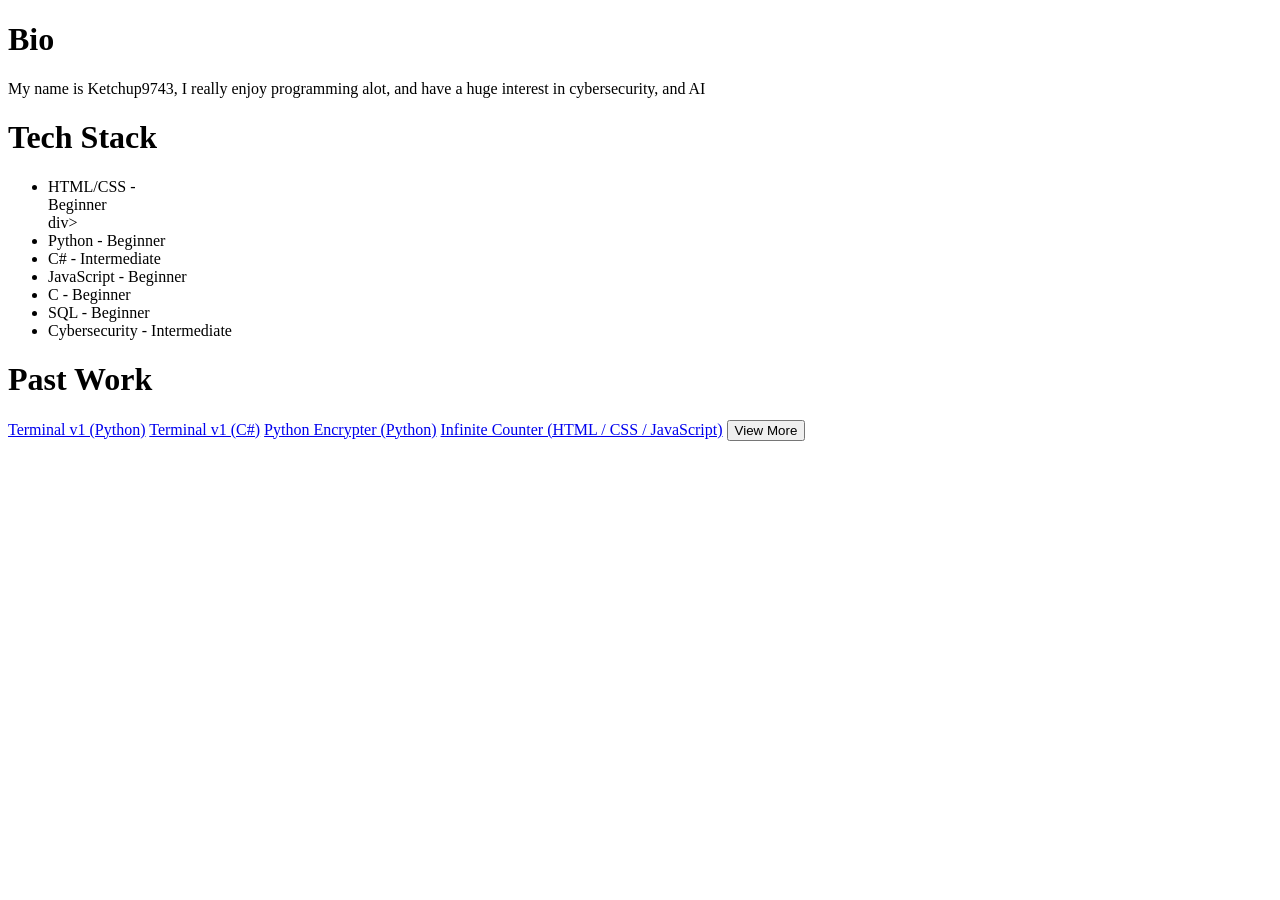
==== pages/index.html @ 24a05e47 "save" ====
<!DOCTYPE html>
<html lang="en">
    <head>
        <meta charset="UTF-8">
        <title>Ketchup9743 - Portfolio</title>
        <link rel="stylesheet" href="/styles/main.css">
    </head>
    <body>
      
        <div class="bio-section">
        <h1>Bio</h1>
          <p>My name is Ketchup9743, I really enjoy programming alot, and have a             huge interest in cybersecurity, and AI</p>
        </div>
          
        <div class="tech-stack-section">
        <h1>Tech Stack</h1>
          <ul>
            <li>HTML/CSS  -  <div class = Beginner>Beginner</li>div></li>
            <li>Python  -  Beginner</li>
            <li>C#  -  Intermediate</li>
            <li>JavaScript  -  Beginner</li>
            <li>C  -  Beginner</li>
            <li>SQL  -  Beginner</li>
            <li>Cybersecurity  -  Intermediate</li>
          </ul>
        </div>
          
        <div class="past-work-section">
            <h1>Past Work</h1>
            <a href="https://github.com/Ketchup9743/Terminal-v1">Terminal v1 (Python)</a>
            <a href="https://github.com/Ketchup9743/C--Terminal">Terminal v1 (C#)</a>
            <a href="https://github.com/Ketchup9743/Python-Encrypter-v1">Python Encrypter (Python)</a>
            <a href="https://github.com/Ketchup9743/Infinite-counter">Infinite Counter (HTML / CSS / JavaScript)</a>
            <button id="view-showcase">View More</button>
        </div>
        <script src="script.js"></script>
    </body>
</html>
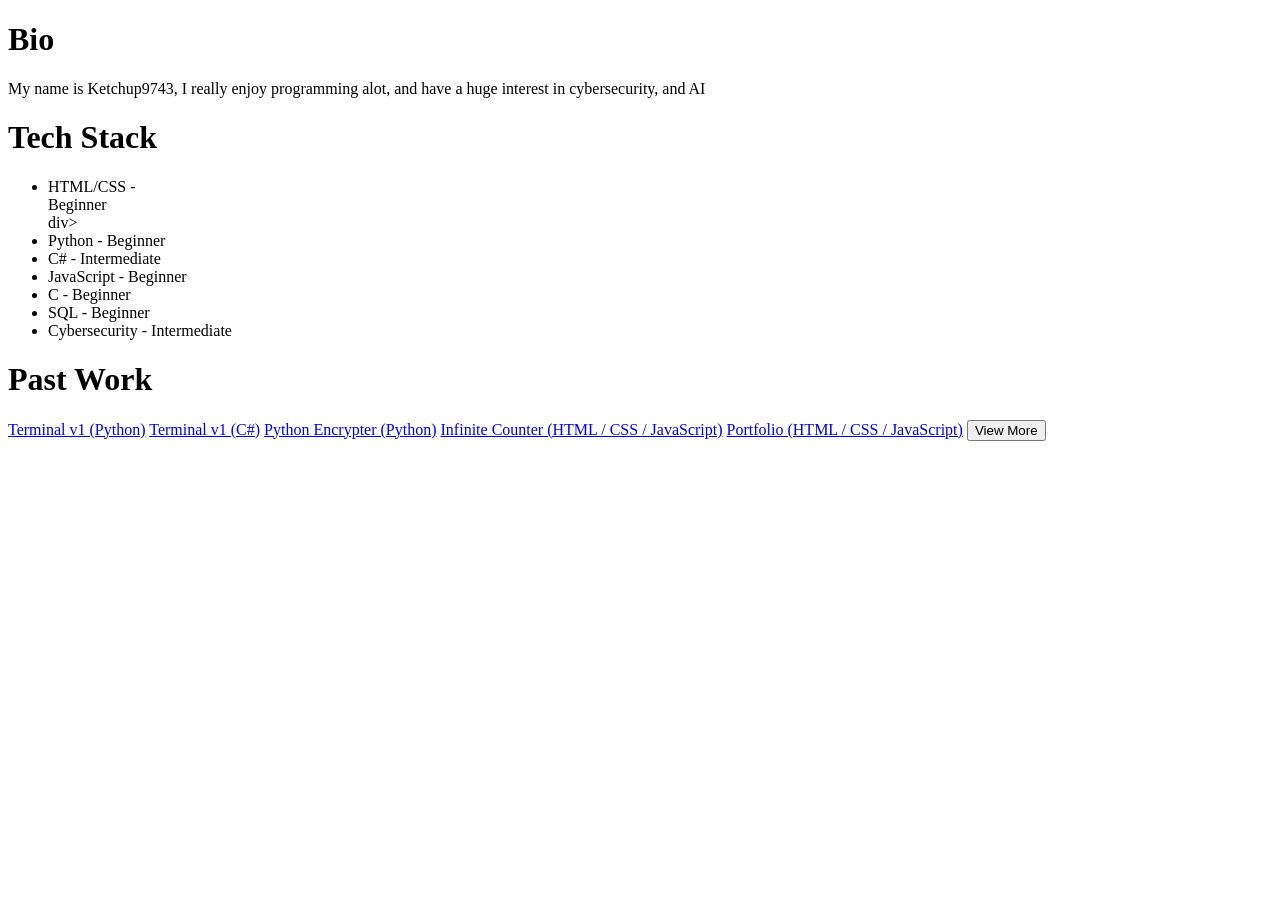
==== commit 197422b2: "update, so I can push this to cloudflare pages" ====
--- a/pages/index.html
+++ b/pages/index.html
@@ -31,6 +31,7 @@
             <a href="https://github.com/Ketchup9743/C--Terminal">Terminal v1 (C#)</a>
             <a href="https://github.com/Ketchup9743/Python-Encrypter-v1">Python Encrypter (Python)</a>
             <a href="https://github.com/Ketchup9743/Infinite-counter">Infinite Counter (HTML / CSS / JavaScript)</a>
+            <a href="https://github.com/Ketchup9743/Portfolio">Portfolio (HTML / CSS / JavaScript)</a>
             <button id="view-showcase">View More</button>
         </div>
         <script src="script.js"></script>
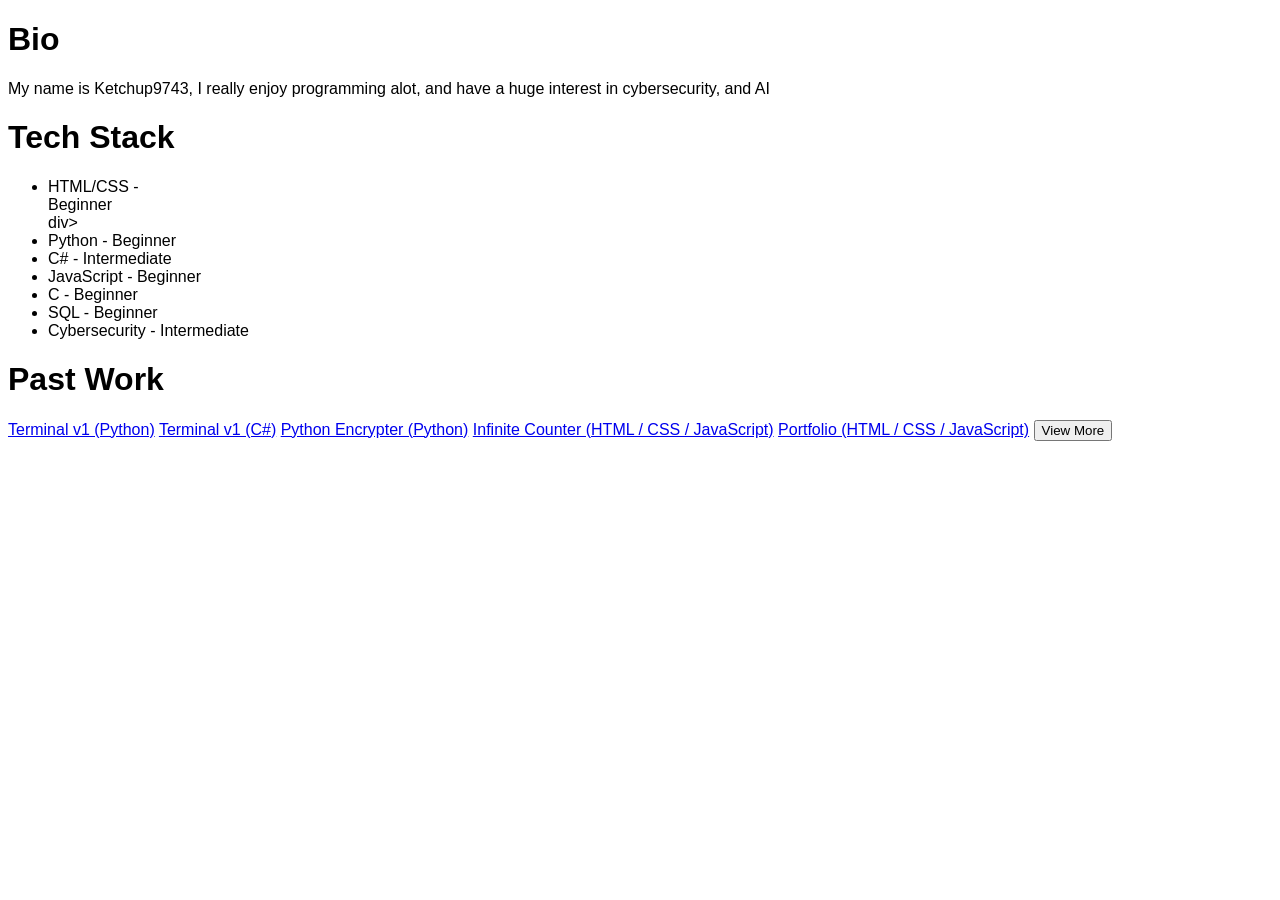
==== commit d93b5e04: "small html fix" ====
--- a/pages/index.html
+++ b/pages/index.html
@@ -27,13 +27,13 @@
           
         <div class="past-work-section">
             <h1>Past Work</h1>
-            <a href="https://github.com/Ketchup9743/Terminal-v1">Terminal v1 (Python)</a>
-            <a href="https://github.com/Ketchup9743/C--Terminal">Terminal v1 (C#)</a>
-            <a href="https://github.com/Ketchup9743/Python-Encrypter-v1">Python Encrypter (Python)</a>
-            <a href="https://github.com/Ketchup9743/Infinite-counter">Infinite Counter (HTML / CSS / JavaScript)</a>
-            <a href="https://github.com/Ketchup9743/Portfolio">Portfolio (HTML / CSS / JavaScript)</a>
+            <a href="https://github.com/Ketchup9743/Terminal-v1" target="_blank">Terminal v1 (Python)</a>
+            <a href="https://github.com/Ketchup9743/C--Terminal" target="_blank">Terminal v1 (C#)</a>
+            <a href="https://github.com/Ketchup9743/Python-Encrypter-v1" target="_blank">Python Encrypter (Python)</a>
+            <a href="https://github.com/Ketchup9743/Infinite-counter" target="_blank">Infinite Counter (HTML / CSS / JavaScript)</a>
+            <a href="https://github.com/Ketchup9743/Portfolio" target="_blank">Portfolio (HTML / CSS / JavaScript)</a>
             <button id="view-showcase">View More</button>
         </div>
-        <script src="script.js"></script>
+        <script src="/main/script.js" defer></script>
     </body>
 </html>
--- a/styles/main.css
+++ b/styles/main.css
@@ -0,0 +1,5 @@
+body {
+    font-family: sans-serif;
+    background-color: 29252B;
+    color: 878787;
+}
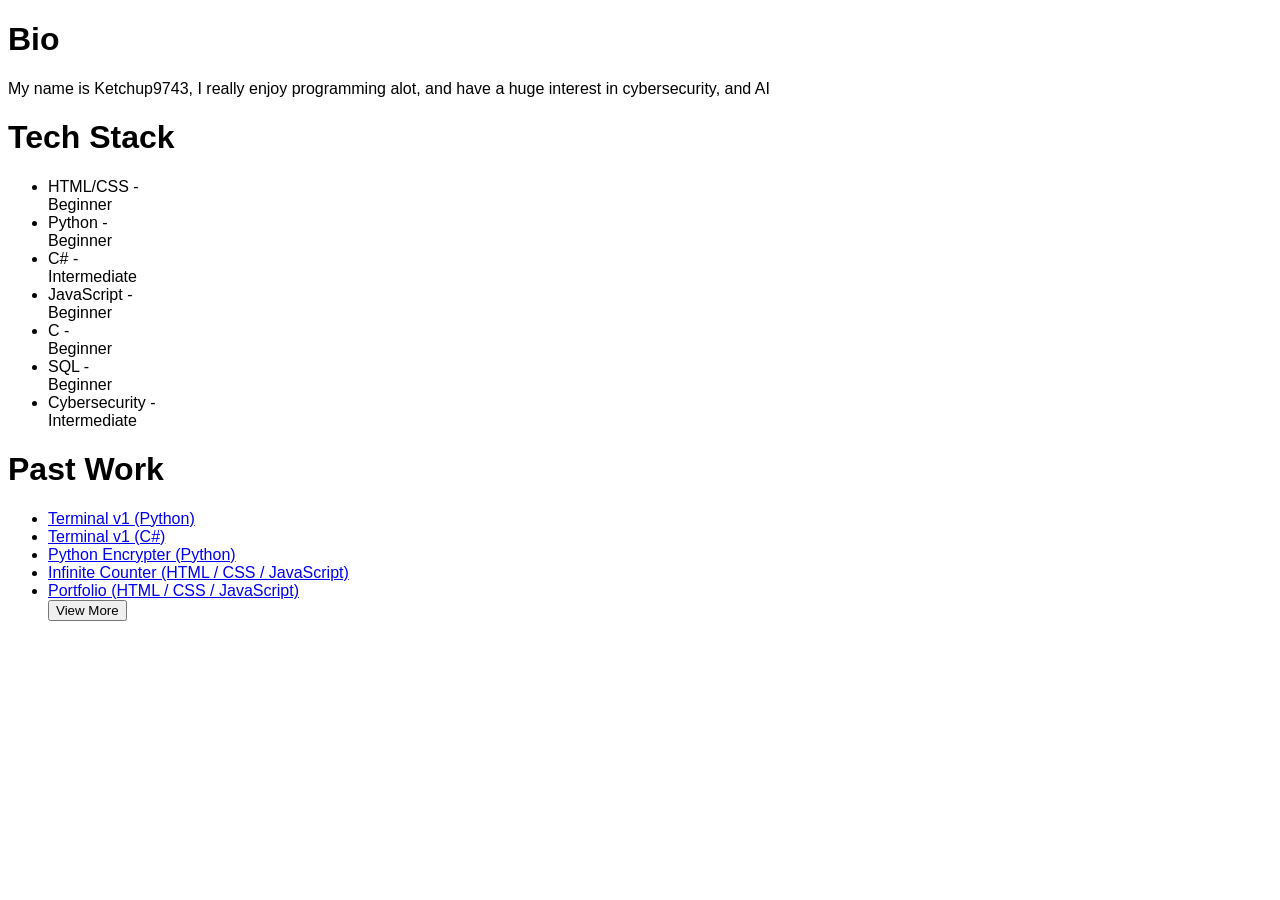
==== commit 28e562d3: "small css and html tweaks" ====
--- a/pages/index.html
+++ b/pages/index.html
@@ -3,7 +3,7 @@
     <head>
         <meta charset="UTF-8">
         <title>Ketchup9743 - Portfolio</title>
-        <link rel="stylesheet" href="/styles/main.css">
+        <link rel="stylesheet" href="../styles/main.css">
     </head>
     <body>
       
@@ -15,25 +15,27 @@
         <div class="tech-stack-section">
         <h1>Tech Stack</h1>
           <ul>
-            <li>HTML/CSS  -  <div class = Beginner>Beginner</li>div></li>
-            <li>Python  -  Beginner</li>
-            <li>C#  -  Intermediate</li>
-            <li>JavaScript  -  Beginner</li>
-            <li>C  -  Beginner</li>
-            <li>SQL  -  Beginner</li>
-            <li>Cybersecurity  -  Intermediate</li>
+            <li>HTML/CSS  -  <div class = Beginner>Beginner</div></li>
+            <li>Python  -  <div class = Beginner>Beginner</div></li>
+            <li>C#  -  <div class= Intermediate>Intermediate</div></li>
+            <li>JavaScript  -  <div class = Beginner>Beginner</div></li>
+            <li>C  -  <div class = Beginner>Beginner</div></li>
+            <li>SQL  -  <div class = Beginner>Beginner</div></li>
+            <li>Cybersecurity  -  <div class = Intermediate>Intermediate</div></li>
           </ul>
         </div>
           
         <div class="past-work-section">
             <h1>Past Work</h1>
-            <a href="https://github.com/Ketchup9743/Terminal-v1" target="_blank">Terminal v1 (Python)</a>
-            <a href="https://github.com/Ketchup9743/C--Terminal" target="_blank">Terminal v1 (C#)</a>
-            <a href="https://github.com/Ketchup9743/Python-Encrypter-v1" target="_blank">Python Encrypter (Python)</a>
-            <a href="https://github.com/Ketchup9743/Infinite-counter" target="_blank">Infinite Counter (HTML / CSS / JavaScript)</a>
-            <a href="https://github.com/Ketchup9743/Portfolio" target="_blank">Portfolio (HTML / CSS / JavaScript)</a>
-            <button id="view-showcase">View More</button>
+            <ul>
+              <li><a href="https://github.com/Ketchup9743/Terminal-v1" target="_blank">Terminal v1 (Python)</a></li>
+              <li><a href="https://github.com/Ketchup9743/C--Terminal" target="_blank">Terminal v1 (C#)</a></li>
+              <li><a href="https://github.com/Ketchup9743/Python-Encrypter-v1" target="_blank">Python Encrypter (Python)</a></li>
+              <li><a href="https://github.com/Ketchup9743/Infinite-counter" target="_blank">Infinite Counter (HTML / CSS / JavaScript)</a></li>
+              <li><a href="https://github.com/Ketchup9743/Portfolio" target="_blank">Portfolio (HTML / CSS / JavaScript)</a></li>
+              <button id="view-showcase">View More</button>
+            </ul>
         </div>
-        <script src="/main/script.js" defer></script>
+        <script src="../main/script.js" defer></script>
     </body>
 </html>
--- a/styles/main.css
+++ b/styles/main.css
@@ -2,4 +2,16 @@
     font-family: sans-serif;
     background-color: 29252B;
     color: 878787;
+}
+
+a {
+    color: 807A7A
+}
+
+.beginner {
+    color: 6FDE98
+}
+
+.intermediate {
+    color: D5DE57
 }
